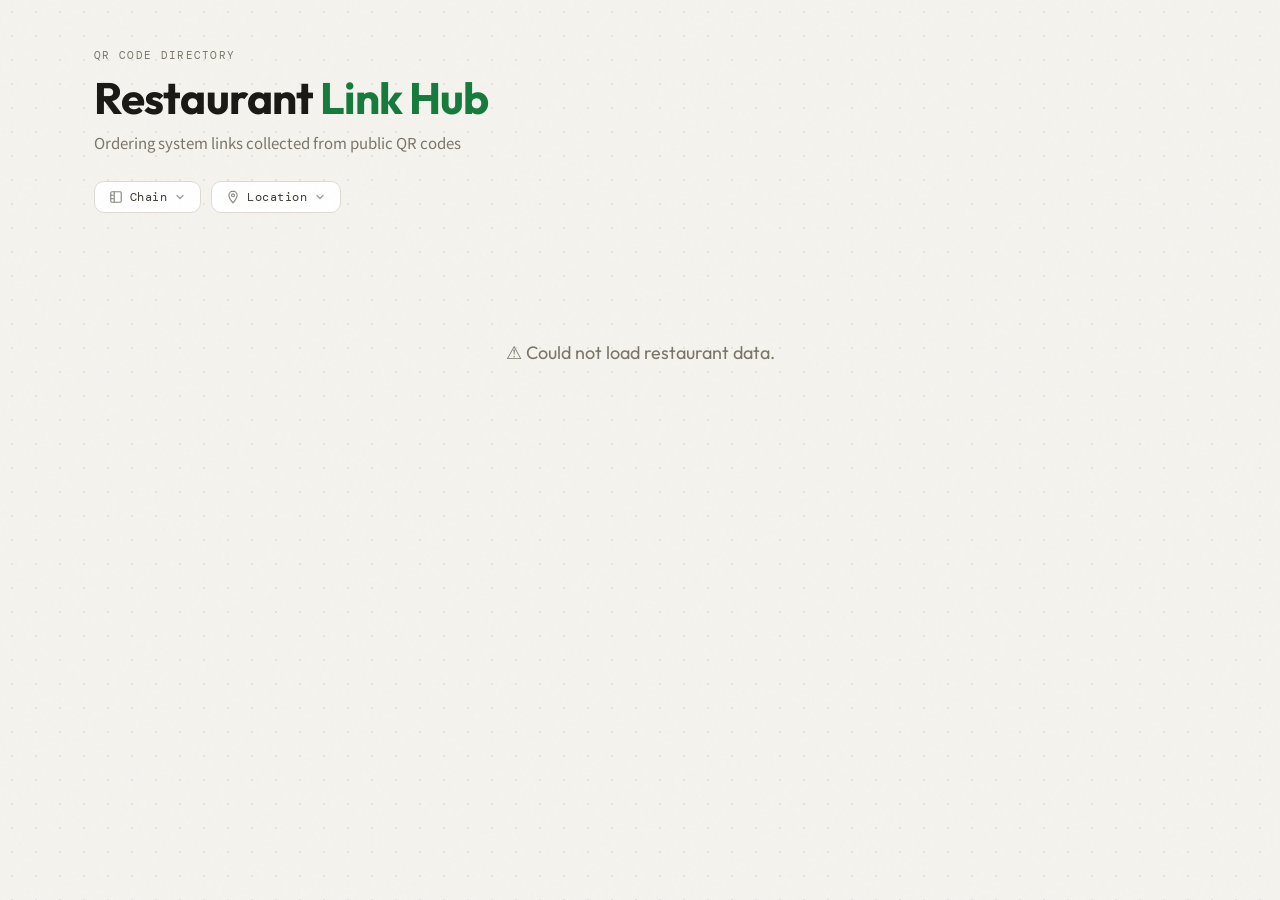
==== dining-direct/index.html @ d14a8387 "Update Path Signed-off-by: ericcheng05 <13010622+ericcheng05@users.noreply.github.com>" ====
<!DOCTYPE html>
<html lang="en">
<head>
  <meta charset="UTF-8" />
  <meta name="viewport" content="width=device-width, initial-scale=1.0" />
  <title>QR Code Directory</title>
  <link rel="preconnect" href="https://fonts.googleapis.com" />
  <link rel="preconnect" href="https://fonts.gstatic.com" crossorigin />
  <link href="https://fonts.googleapis.com/css2?family=Outfit:wght@400;500;600;700&family=DM+Mono:wght@400;500&family=Noto+Sans+HK:wght@400;500&display=swap" rel="stylesheet" />
  <link rel="stylesheet" href="./style.css" />
</head>
<body>

<header>
  <p class="header-label">QR Code Directory</p>
  <h1>Restaurant <span>Link Hub</span></h1>
  <p class="header-sub">Ordering system links collected from public QR codes</p>

  <div class="filter-bar">

    <!-- Chain dropdown -->
    <div class="filter-dropdown" id="dd-chain">
      <button class="filter-trigger" id="trigger-chain" aria-haspopup="listbox" aria-expanded="false">
        <svg class="filter-trigger-icon" viewBox="0 0 24 24" fill="none" stroke="currentColor" stroke-width="2" stroke-linecap="round" stroke-linejoin="round">
          <rect x="3" y="3" width="18" height="18" rx="2"/>
          <path d="M9 3v18M3 9h6M3 15h6"/>
        </svg>
        <span class="filter-trigger-label" id="chain-label">Chain</span>
        <span class="filter-trigger-count" id="chain-count" style="display:none"></span>
        <svg class="filter-chevron" viewBox="0 0 24 24" fill="none" stroke="currentColor" stroke-width="2.5" stroke-linecap="round" stroke-linejoin="round">
          <path d="m6 9 6 6 6-6"/>
        </svg>
      </button>
      <div class="filter-panel" role="listbox" aria-multiselectable="true" id="panel-chain">
        <div class="filter-search-wrap">
          <input class="filter-search" type="search" placeholder="Search chains…" id="search-chain" autocomplete="off" />
        </div>
        <div class="filter-options" id="options-chain"></div>
        <div class="filter-panel-footer">
          <button class="filter-clear-btn" id="clear-chain">Clear</button>
          <span class="filter-results-hint" id="hint-chain"></span>
        </div>
      </div>
    </div>

    <!-- Location dropdown -->
    <div class="filter-dropdown" id="dd-location">
      <button class="filter-trigger" id="trigger-location" aria-haspopup="listbox" aria-expanded="false">
        <svg class="filter-trigger-icon" viewBox="0 0 24 24" fill="none" stroke="currentColor" stroke-width="2" stroke-linecap="round" stroke-linejoin="round">
          <path d="M12 2C8.13 2 5 5.13 5 9c0 5.25 7 13 7 13s7-7.75 7-13c0-3.87-3.13-7-7-7z"/>
          <circle cx="12" cy="9" r="2.5"/>
        </svg>
        <span class="filter-trigger-label" id="location-label">Location</span>
        <span class="filter-trigger-count" id="location-count" style="display:none"></span>
        <svg class="filter-chevron" viewBox="0 0 24 24" fill="none" stroke="currentColor" stroke-width="2.5" stroke-linecap="round" stroke-linejoin="round">
          <path d="m6 9 6 6 6-6"/>
        </svg>
      </button>
      <div class="filter-panel" role="listbox" aria-multiselectable="true" id="panel-location">
        <div class="filter-search-wrap">
          <input class="filter-search" type="search" placeholder="Search locations…" id="search-location" autocomplete="off" />
        </div>
        <div class="filter-options" id="options-location"></div>
        <div class="filter-panel-footer">
          <button class="filter-clear-btn" id="clear-location">Clear</button>
          <span class="filter-results-hint" id="hint-location"></span>
        </div>
      </div>
    </div>

  </div>

  <!-- Active filter chips — shown only when filters are active -->
  <div class="active-filters-strip" id="active-strip">
    <!-- chips injected by JS -->
    <button class="clear-all-btn" id="clear-all">Clear all</button>
  </div>
</header>

<main id="grid">
  <div class="loading-state">
    <div class="spinner"></div>
    Loading restaurants…
  </div>
</main>

<script>
  /* ── Config ──────────────────────────────────────────── */
  const BASE      = 'https://opendata.hlcheng.cf';
  const MANIFEST  = `${BASE}/restaurants-hk.json`;
  const CHAIN_URL = slug => `${BASE}/restaurants-hk/${slug}.json`;

  /* ── State ───────────────────────────────────────────── */
  let allData           = [];
  let selectedChains    = new Set();
  let selectedLocations = new Set();

  /* ── Boot ────────────────────────────────────────────── */
  async function boot() {
    try {
      const manifest = await fetchJSON(MANIFEST);
      const chains   = await Promise.all(
        manifest.restaurants.map(r => fetchJSON(CHAIN_URL(r.slug)))
      );
      // Names come exclusively from the manifest (Option B).
      // Chain JSONs carry no name fields.
      const metaBySlug = Object.fromEntries(
        manifest.restaurants.map(r => [r.slug, r])
      );
      allData = chains.flatMap(chain => {
        const meta = metaBySlug[chain.slug] || {};
        return chain.branches.map(b => ({
          slug:   chain.slug,
          nameEn: meta['name_en'] || chain.slug,
          nameZh: meta['name_zh'] || '',
          ...b
        }));
      });
      buildDropdowns();
      renderGrid();
    } catch (e) {
      console.error(e);
      document.getElementById('grid').innerHTML =
        '<div class="empty-state">⚠ Could not load restaurant data.</div>';
    }
  }

  async function fetchJSON(url) {
    const r = await fetch(url);
    if (!r.ok) throw new Error(`HTTP ${r.status} for ${url}`);
    return r.json();
  }

  /* ── Build dropdowns after data loads ───────────────── */
  function buildDropdowns() {
    // Unique chains in manifest order
    const chainItems = [...new Map(allData.map(r => [r.slug, r.nameEn])).entries()]
      .map(([slug, name]) => ({
        value: slug,
        label: name,
        count: allData.filter(r => r.slug === slug).length
      }));

    // Unique locations sorted alphabetically with branch counts
    const locCounts = {};
    allData.forEach(r => { locCounts[r.branch] = (locCounts[r.branch] || 0) + 1; });
    const locationItems = Object.entries(locCounts)
      .sort((a, b) => a[0].localeCompare(b[0]))
      .map(([loc, count]) => ({ value: loc, label: loc, count }));

    populateOptions('chain',    chainItems);
    populateOptions('location', locationItems);

    wireDropdown('chain',    selectedChains);
    wireDropdown('location', selectedLocations);

    document.getElementById('clear-chain').addEventListener('click', () => {
      selectedChains.clear();
      refreshOptions('chain');
      updateFilters();
    });
    document.getElementById('clear-location').addEventListener('click', () => {
      selectedLocations.clear();
      refreshOptions('location');
      updateFilters();
    });
    document.getElementById('clear-all').addEventListener('click', clearAll);

    // Close panels when clicking outside
    document.addEventListener('click', e => {
      ['chain', 'location'].forEach(dim => {
        if (!document.getElementById(`dd-${dim}`).contains(e.target)) closeDropdown(dim);
      });
    });
  }

  function populateOptions(dim, items) {
    const container = document.getElementById(`options-${dim}`);
    const selection = dim === 'chain' ? selectedChains : selectedLocations;
    container.innerHTML = items.map(item => optionHTML(dim, item, selection)).join('');
    updateHint(dim, items.length, items.length);
  }

  function optionHTML(dim, item, selection) {
    const sel = selection.has(item.value);
    return `
      <div class="filter-option${sel ? ' selected' : ''}" data-value="${esc(item.value)}" data-dim="${dim}" role="option" aria-selected="${sel}">
        <span class="filter-option-check">
          <svg class="filter-option-check-mark" viewBox="0 0 10 10" fill="none" stroke="#fff" stroke-width="2.2" stroke-linecap="round" stroke-linejoin="round">
            <path d="M1.5 5l2.5 2.5 4.5-4.5"/>
          </svg>
        </span>
        <span class="filter-option-text">${esc(item.label)}</span>
        <span class="filter-option-badge">${item.count}</span>
      </div>`;
  }

  function wireDropdown(dim, selection) {
    const trigger   = document.getElementById(`trigger-${dim}`);
    const search    = document.getElementById(`search-${dim}`);
    const container = document.getElementById(`options-${dim}`);
    const dd        = document.getElementById(`dd-${dim}`);

    trigger.addEventListener('click', e => {
      e.stopPropagation();
      const isOpen = dd.classList.contains('open');
      ['chain', 'location'].forEach(d => { if (d !== dim) closeDropdown(d); });
      isOpen ? closeDropdown(dim) : openDropdown(dim);
    });

    search.addEventListener('input', () => {
      const q = search.value.trim().toLowerCase();
      const opts = container.querySelectorAll('.filter-option');
      let visible = 0;
      opts.forEach(opt => {
        const match = !q || opt.querySelector('.filter-option-text').textContent.toLowerCase().includes(q);
        opt.style.display = match ? '' : 'none';
        if (match) visible++;
      });
      updateHint(dim, visible, opts.length);
      let noRes = container.querySelector('.filter-no-results');
      if (visible === 0) {
        if (!noRes) {
          noRes = document.createElement('div');
          noRes.className = 'filter-no-results';
          noRes.textContent = 'No matches';
          container.appendChild(noRes);
        }
      } else if (noRes) {
        noRes.remove();
      }
    });

    container.addEventListener('click', e => {
      const opt = e.target.closest('.filter-option');
      if (!opt) return;
      const val = opt.dataset.value;
      if (selection.has(val)) {
        selection.delete(val);
        opt.classList.remove('selected');
        opt.setAttribute('aria-selected', 'false');
      } else {
        selection.add(val);
        opt.classList.add('selected');
        opt.setAttribute('aria-selected', 'true');
      }
      updateTrigger(dim);
      updateFilters();
    });
  }

  function openDropdown(dim) {
    document.getElementById(`dd-${dim}`).classList.add('open');
    document.getElementById(`trigger-${dim}`).setAttribute('aria-expanded', 'true');
    setTimeout(() => document.getElementById(`search-${dim}`).focus(), 50);
  }

  function closeDropdown(dim) {
    document.getElementById(`dd-${dim}`).classList.remove('open');
    document.getElementById(`trigger-${dim}`).setAttribute('aria-expanded', 'false');
    const search = document.getElementById(`search-${dim}`);
    if (search.value) {
      search.value = '';
      search.dispatchEvent(new Event('input'));
    }
  }

  function updateTrigger(dim) {
    const selection = dim === 'chain' ? selectedChains : selectedLocations;
    const trigger   = document.getElementById(`trigger-${dim}`);
    const countEl   = document.getElementById(`${dim}-count`);
    const labelEl   = document.getElementById(`${dim}-label`);
    const n = selection.size;

    if (n > 0) {
      trigger.classList.add('has-selection');
      countEl.textContent  = n;
      countEl.style.display = '';
      // Show first selected label in trigger, or "N selected"
      const firstOpt = [...document.querySelectorAll(`#options-${dim} .filter-option`)]
        .find(o => selection.has(o.dataset.value));
      labelEl.textContent = n === 1 && firstOpt
        ? firstOpt.querySelector('.filter-option-text').textContent
        : `${n} selected`;
    } else {
      trigger.classList.remove('has-selection');
      countEl.style.display = 'none';
      labelEl.textContent = dim === 'chain' ? 'Chain' : 'Location';
    }
  }

  function refreshOptions(dim) {
    const selection = dim === 'chain' ? selectedChains : selectedLocations;
    document.querySelectorAll(`#options-${dim} .filter-option`).forEach(opt => {
      const sel = selection.has(opt.dataset.value);
      opt.classList.toggle('selected', sel);
      opt.setAttribute('aria-selected', String(sel));
    });
    updateTrigger(dim);
  }

  function updateHint(dim, visible, total) {
    document.getElementById(`hint-${dim}`).textContent =
      visible < total ? `${visible} of ${total}` : `${total} total`;
  }

  /* ── Active chips strip ──────────────────────────────── */
  function updateChipsStrip() {
    const strip    = document.getElementById('active-strip');
    const clearBtn = document.getElementById('clear-all');
    const total    = selectedChains.size + selectedLocations.size;

    strip.classList.toggle('visible', total > 0);
    if (!total) return;

    strip.querySelectorAll('.active-filter-chip').forEach(c => c.remove());

    const addChip = (label, dim, value) => {
      const chip = document.createElement('span');
      chip.className = 'active-filter-chip';
      chip.innerHTML = `${esc(label)}
        <button class="chip-remove" aria-label="Remove ${esc(label)}">
          <svg width="10" height="10" viewBox="0 0 10 10" fill="none" stroke="currentColor" stroke-width="2" stroke-linecap="round">
            <path d="M2 2l6 6M8 2l-6 6"/>
          </svg>
        </button>`;
      chip.querySelector('.chip-remove').addEventListener('click', () => {
        (dim === 'chain' ? selectedChains : selectedLocations).delete(value);
        refreshOptions(dim);
        updateFilters();
      });
      strip.insertBefore(chip, clearBtn);
    };

    selectedChains.forEach(slug => {
      const name = allData.find(r => r.slug === slug)?.nameEn || slug;
      addChip(name, 'chain', slug);
    });
    selectedLocations.forEach(loc => addChip(loc, 'location', loc));
  }

  function clearAll() {
    selectedChains.clear();
    selectedLocations.clear();
    refreshOptions('chain');
    refreshOptions('location');
    updateFilters();
  }

  /* ── Filter → render ─────────────────────────────────── */
  function updateFilters() {
    updateChipsStrip();
    renderGrid();
  }

  const LINK_META = {
    home:     { cls: 'home',     icon: '⊕', label: 'Home' },
    dinein:   { cls: 'dinein',   icon: '🍽', label: 'Dine In' },
    takeaway: { cls: 'takeaway', icon: '📦', label: 'Takeaway' },
  };

  function renderGrid() {
    const grid = document.getElementById('grid');
    let filtered = allData;
    if (selectedChains.size)    filtered = filtered.filter(r => selectedChains.has(r.slug));
    if (selectedLocations.size) filtered = filtered.filter(r => selectedLocations.has(r.branch));

    if (!filtered.length) {
      grid.innerHTML = '<div class="empty-state">No restaurants match the selected filters.</div>';
      return;
    }

    grid.innerHTML = '';
    filtered.forEach((r, i) => {
      const card = document.createElement('div');
      card.className = 'card';
      card.style.animationDelay = `${i * 0.06}s`;
      card.innerHTML = cardHTML(r);
      grid.appendChild(card);
    });
  }

  function cardHTML(r) {
    const linksHTML = Object.entries(r.links).map(([k, url]) => {
      const m = LINK_META[k] || { cls: 'home', icon: '↗', label: k };
      return `<a class="link-btn ${m.cls}" href="${esc(url)}" target="_blank" rel="noopener">${m.icon} ${m.label}</a>`;
    }).join('');

    const tableCount  = r.dinein_tables.length;
    const tablesInner = r.dinein_tables.map(t =>
      `<a class="table-btn" href="${esc(t.url)}" target="_blank" rel="noopener" title="Dine In · Table ${t.id}">${t.id}</a>`
    ).join('');

    return `
      <div class="card-accent"></div>
      <div class="card-body">
        <div class="card-meta">
          <span class="branch-tag">${esc(r.branch)}</span>
          <a class="system-link" href="${esc(r.system_url)}" target="_blank" rel="noopener">↗ ${esc(r.system)}</a>
        </div>
        <div class="card-title">${esc(r.nameEn)}${r.nameZh ? `<span class="card-title-zh">${esc(r.nameZh)}</span>` : ''}</div>
        ${linksHTML ? `<div class="links-row">${linksHTML}</div>` : ''}
        ${tableCount ? `
        <div class="dinein-section">
          <div class="dinein-header">
            <div class="dinein-icon">
              <svg viewBox="0 0 24 24" xmlns="http://www.w3.org/2000/svg">
                <path d="M3 3h2v7a4 4 0 0 0 3.5 3.97V21h3v-7.03A4 4 0 0 0 15 10V3h2v7a6 6 0 0 1-5 5.92V21h-5v-5.08A6 6 0 0 1 3 10V3z"/>
              </svg>
            </div>
            <span class="dinein-title">Dine-In Tables</span>
            <span class="dinein-count">${tableCount} tables</span>
          </div>
          <div class="tables-grid">${tablesInner}</div>
        </div>` : ''}
      </div>`;
  }

  /* ── Util ────────────────────────────────────────────── */
  function esc(str) {
    return String(str)
      .replace(/&/g,'&amp;').replace(/</g,'&lt;')
      .replace(/>/g,'&gt;').replace(/"/g,'&quot;');
  }

  boot();
</script>

</body>
</html>
---- dining-direct/style.css ----
/* ── Reset ─────────────────────────────────────────────── */
*, *::before, *::after { box-sizing: border-box; margin: 0; padding: 0; }

/* ── Tokens ────────────────────────────────────────────── */
:root {
  --bg:           #f5f3ee;
  --bg-alt:       #ede9e1;
  --surface:      #ffffff;
  --ink:          #1a1814;
  --ink-2:        #3d3a33;
  --muted:        #7a7568;
  --border:       rgba(0,0,0,0.08);
  --border-solid: #dedad3;
  --shadow:       0 2px 14px rgba(0,0,0,0.07), 0 0 0 1px rgba(0,0,0,0.05);
  --shadow-drop:  0 8px 32px rgba(0,0,0,0.13), 0 0 0 1px rgba(0,0,0,0.07);
  --green:        #157a3c;
  --green-mid:    #1a9e4e;
  --green-light:  #e8f4ed;
  --blue:         #1a4fa0;
  --blue-light:   #e8eef8;
  --amber:        #92640a;
  --amber-light:  #fdf3e0;
  --table-bg:     #f0faf4;
  --table-border: #b6dfc6;
  --table-text:   #0f5c2c;
  --radius-card:  18px;
  --radius-tag:   6px;
}

/* ── Body & Texture ────────────────────────────────────── */
body {
  font-family: 'Noto Sans HK', sans-serif;
  background: var(--bg);
  color: var(--ink);
  min-height: 100vh;
  position: relative;
}

/* grain overlay */
body::before {
  content: '';
  position: fixed; inset: 0;
  pointer-events: none; z-index: 999; opacity: 0.025;
  background-image: url("data:image/svg+xml,%3Csvg viewBox='0 0 256 256' xmlns='http://www.w3.org/2000/svg'%3E%3Cfilter id='n'%3E%3CfeTurbulence type='fractalNoise' baseFrequency='0.9' numOctaves='4' stitchTiles='stitch'/%3E%3C/filter%3E%3Crect width='100%25' height='100%25' filter='url(%23n)'/%3E%3C/svg%3E");
}

/* dot grid */
body::after {
  content: '';
  position: fixed; inset: 0;
  pointer-events: none; z-index: 0;
  background-image: radial-gradient(circle, rgba(0,0,0,0.065) 1px, transparent 1px);
  background-size: 24px 24px;
}

/* ── Header ────────────────────────────────────────────── */
header {
  position: relative; z-index: 10;
  padding: 48px 24px 28px;
  max-width: 1140px; margin: 0 auto;
}

.header-label {
  font-family: 'DM Mono', monospace;
  font-size: 11px; letter-spacing: 0.12em; text-transform: uppercase;
  color: var(--muted); margin-bottom: 12px;
}

h1 {
  font-family: 'Outfit', sans-serif;
  font-size: clamp(28px, 5vw, 44px); font-weight: 700;
  line-height: 1.1; letter-spacing: -0.02em;
}
h1 span { color: var(--green); }

.header-sub { margin-top: 10px; color: var(--muted); font-size: 15px; }

/* ── Filter Bar ────────────────────────────────────────── */
.filter-bar {
  display: flex;
  align-items: center;
  gap: 10px;
  flex-wrap: wrap;
  margin-top: 28px;
}

/* each dropdown trigger */
.filter-dropdown {
  position: relative;
}

.filter-trigger {
  display: inline-flex;
  align-items: center;
  gap: 7px;
  font-family: 'DM Mono', monospace;
  font-size: 12px;
  letter-spacing: 0.04em;
  padding: 7px 14px;
  border-radius: 10px;
  border: 1px solid var(--border-solid);
  background: var(--surface);
  color: var(--ink-2);
  cursor: pointer;
  transition: all 0.15s;
  white-space: nowrap;
  user-select: none;
}

.filter-trigger:hover {
  border-color: var(--ink);
  color: var(--ink);
}

.filter-trigger.has-selection {
  background: var(--ink);
  color: #fff;
  border-color: var(--ink);
}

.filter-trigger-icon {
  width: 14px; height: 14px;
  opacity: 0.6;
  flex-shrink: 0;
}

.filter-trigger-label { flex: 1; }

.filter-trigger-count {
  background: var(--green);
  color: #fff;
  font-size: 10px;
  padding: 1px 6px;
  border-radius: 10px;
  line-height: 1.6;
}

.filter-trigger.has-selection .filter-trigger-count {
  background: rgba(255,255,255,0.25);
}

.filter-chevron {
  width: 12px; height: 12px;
  opacity: 0.5;
  transition: transform 0.2s ease;
  flex-shrink: 0;
}
.filter-dropdown.open .filter-chevron {
  transform: rotate(180deg);
}

/* ── Dropdown Panel ────────────────────────────────────── */
.filter-panel {
  position: absolute;
  top: calc(100% + 8px);
  left: 0;
  width: 280px;
  background: var(--surface);
  border-radius: 14px;
  box-shadow: var(--shadow-drop);
  z-index: 100;
  overflow: hidden;
  display: none;
  animation: panelIn 0.18s ease both;
}

.filter-dropdown.open .filter-panel {
  display: block;
}

@keyframes panelIn {
  from { opacity: 0; transform: translateY(-6px) scale(0.98); }
  to   { opacity: 1; transform: translateY(0) scale(1); }
}

/* search inside panel */
.filter-search-wrap {
  padding: 10px 10px 6px;
  border-bottom: 1px solid var(--border);
}

.filter-search {
  width: 100%;
  font-family: 'DM Mono', monospace;
  font-size: 12px;
  padding: 7px 10px 7px 32px;
  border-radius: 8px;
  border: 1px solid var(--border-solid);
  background: var(--bg);
  color: var(--ink);
  outline: none;
  transition: border-color 0.15s;
  background-image: url("data:image/svg+xml,%3Csvg xmlns='http://www.w3.org/2000/svg' width='14' height='14' viewBox='0 0 24 24' fill='none' stroke='%237a7568' stroke-width='2' stroke-linecap='round' stroke-linejoin='round'%3E%3Ccircle cx='11' cy='11' r='8'/%3E%3Cpath d='m21 21-4.35-4.35'/%3E%3C/svg%3E");
  background-repeat: no-repeat;
  background-position: 10px center;
}
.filter-search:focus { border-color: var(--green); }
.filter-search::placeholder { color: var(--muted); }

/* options list */
.filter-options {
  max-height: 240px;
  overflow-y: auto;
  padding: 6px 0;
  scrollbar-width: thin;
  scrollbar-color: var(--border-solid) transparent;
}

.filter-option {
  display: flex;
  align-items: center;
  gap: 10px;
  padding: 8px 14px;
  font-family: 'Noto Sans HK', sans-serif;
  font-size: 13px;
  color: var(--ink-2);
  cursor: pointer;
  transition: background 0.1s;
}
.filter-option:hover { background: var(--bg); }
.filter-option.selected { color: var(--ink); font-weight: 500; }

/* custom checkbox */
.filter-option-check {
  width: 16px; height: 16px;
  border-radius: 4px;
  border: 1.5px solid var(--border-solid);
  flex-shrink: 0;
  display: flex; align-items: center; justify-content: center;
  transition: all 0.12s;
  background: var(--surface);
}
.filter-option.selected .filter-option-check {
  background: var(--green);
  border-color: var(--green);
}
.filter-option-check-mark {
  display: none;
  width: 9px; height: 9px;
}
.filter-option.selected .filter-option-check-mark { display: block; }

.filter-option-text { flex: 1; }
.filter-option-badge {
  font-family: 'DM Mono', monospace;
  font-size: 10px;
  color: var(--muted);
  background: var(--bg-alt);
  padding: 1px 6px;
  border-radius: 8px;
}

/* panel footer */
.filter-panel-footer {
  padding: 8px 10px;
  border-top: 1px solid var(--border);
  display: flex;
  align-items: center;
  justify-content: space-between;
  gap: 8px;
}

.filter-clear-btn {
  font-family: 'DM Mono', monospace;
  font-size: 11px;
  color: var(--muted);
  background: none;
  border: none;
  cursor: pointer;
  padding: 4px 0;
  letter-spacing: 0.04em;
  transition: color 0.15s;
}
.filter-clear-btn:hover { color: var(--ink); }

.filter-results-hint {
  font-family: 'DM Mono', monospace;
  font-size: 10px;
  color: var(--muted);
  text-align: right;
}

/* no results inside list */
.filter-no-results {
  padding: 20px 14px;
  font-size: 13px;
  color: var(--muted);
  text-align: center;
  font-style: italic;
}

/* active filters summary strip */
.active-filters-strip {
  display: none;
  align-items: center;
  gap: 6px;
  flex-wrap: wrap;
  margin-top: 12px;
}
.active-filters-strip.visible { display: flex; }

.active-filter-chip {
  display: inline-flex;
  align-items: center;
  gap: 5px;
  font-family: 'DM Mono', monospace;
  font-size: 11px;
  padding: 3px 10px 3px 10px;
  border-radius: 20px;
  background: var(--ink);
  color: #fff;
  letter-spacing: 0.03em;
}

.chip-remove {
  width: 14px; height: 14px;
  opacity: 0.6;
  cursor: pointer;
  display: flex; align-items: center; justify-content: center;
  border-radius: 50%;
  transition: opacity 0.12s;
  background: none; border: none; color: inherit;
  padding: 0; flex-shrink: 0;
}
.chip-remove:hover { opacity: 1; }

.clear-all-btn {
  font-family: 'DM Mono', monospace;
  font-size: 11px;
  color: var(--muted);
  background: none; border: none;
  cursor: pointer; padding: 3px 0;
  transition: color 0.15s;
  margin-left: 4px;
}
.clear-all-btn:hover { color: var(--ink); }

/* ── Main Grid ─────────────────────────────────────────── */
main {
  position: relative; z-index: 1;
  max-width: 1140px; margin: 0 auto;
  padding: 20px 24px 72px;
  display: grid;
  grid-template-columns: repeat(auto-fill, minmax(340px, 1fr));
  gap: 22px;
  align-items: start;
}

/* ── Card ──────────────────────────────────────────────── */
.card {
  background: var(--surface);
  border-radius: var(--radius-card);
  box-shadow: var(--shadow);
  overflow: hidden;
  animation: fadeUp 0.4s ease both;
  transition: transform 0.2s ease, box-shadow 0.2s ease;
}
.card:hover {
  transform: translateY(-3px);
  box-shadow: 0 10px 32px rgba(0,0,0,0.11), 0 0 0 1px rgba(0,0,0,0.06);
}

.card-accent {
  height: 3px;
  background: linear-gradient(90deg, var(--green) 0%, #34d470 100%);
}

.card-body { padding: 20px 22px 22px; }

.card-meta {
  display: flex; align-items: center;
  justify-content: space-between; margin-bottom: 14px;
}

.branch-tag {
  font-family: 'DM Mono', monospace;
  font-size: 10px; letter-spacing: 0.1em; text-transform: uppercase;
  padding: 3px 10px; border-radius: var(--radius-tag);
  background: var(--bg-alt); color: var(--muted);
}

.system-link {
  font-family: 'DM Mono', monospace; font-size: 10px;
  color: var(--muted); text-decoration: none;
  display: flex; align-items: center; gap: 4px;
  transition: color 0.15s;
}
.system-link:hover { color: var(--green); }

.card-title {
  font-family: 'Outfit', sans-serif;
  font-size: 21px; font-weight: 700; letter-spacing: -0.02em;
  margin-bottom: 16px;
  display: flex;
  align-items: baseline;
  gap: 10px;
  flex-wrap: wrap;
}

.card-title-zh {
  font-family: 'Noto Sans HK', sans-serif;
  font-size: 14px; font-weight: 400;
  color: var(--muted);
  letter-spacing: 0;
}

/* ── Quick Links ───────────────────────────────────────── */
.links-row {
  display: flex; gap: 8px; flex-wrap: wrap;
  margin-bottom: 20px;
}

.link-btn {
  display: inline-flex; align-items: center; gap: 5px;
  font-family: 'DM Mono', monospace;
  font-size: 11px; letter-spacing: 0.06em; text-transform: uppercase;
  padding: 6px 13px; border-radius: 8px; text-decoration: none;
  transition: all 0.15s;
}
.link-btn:hover { filter: brightness(0.91); transform: translateY(-1px); }
.link-btn.home     { background: var(--blue-light);  color: var(--blue); }
.link-btn.dinein   { background: var(--green-light); color: var(--green); }
.link-btn.takeaway { background: var(--amber-light); color: var(--amber); }

/* ── Dine-In Table Section ─────────────────────────────── */
.dinein-section {
  background: var(--table-bg);
  border: 1px solid var(--table-border);
  border-radius: 12px;
  padding: 14px 16px 16px;
}

.dinein-header {
  display: flex; align-items: center; gap: 8px;
  margin-bottom: 12px;
}

.dinein-icon {
  width: 26px; height: 26px;
  background: var(--green); border-radius: 7px;
  display: flex; align-items: center; justify-content: center;
  flex-shrink: 0;
}
.dinein-icon svg { width: 14px; height: 14px; fill: #fff; }

.dinein-title {
  font-family: 'Outfit', sans-serif;
  font-size: 13px; font-weight: 600;
  color: var(--table-text); letter-spacing: -0.01em;
}

.dinein-count {
  font-family: 'DM Mono', monospace;
  font-size: 10px; color: var(--green-mid);
  margin-left: auto;
  background: rgba(21,122,60,0.1);
  padding: 2px 8px; border-radius: 10px;
}

.tables-grid {
  display: flex; flex-wrap: wrap; gap: 6px;
}

.table-btn {
  font-family: 'DM Mono', monospace;
  font-size: 12px; font-weight: 500;
  min-width: 38px; height: 38px;
  padding: 0 6px;
  display: flex; align-items: center; justify-content: center;
  border-radius: 9px;
  border: 1px solid var(--table-border);
  background: #fff;
  color: var(--table-text);
  text-decoration: none;
  transition: all 0.14s;
  position: relative;
}
.table-btn::before {
  content: 'T';
  font-size: 7px;
  position: absolute; top: 4px; left: 5px;
  color: var(--green-mid); opacity: 0.6;
  font-family: 'DM Mono', monospace;
}
.table-btn:hover {
  background: var(--green);
  color: #fff; border-color: var(--green);
  transform: scale(1.08);
}
.table-btn:hover::before { color: rgba(255,255,255,0.7); }

/* ── States ────────────────────────────────────────────── */
.loading-state, .empty-state {
  grid-column: 1 / -1;
  text-align: center; padding: 80px 24px;
  color: var(--muted);
  font-family: 'Outfit', sans-serif; font-size: 18px;
}

.spinner {
  width: 32px; height: 32px;
  border: 3px solid var(--border);
  border-top-color: var(--green);
  border-radius: 50%;
  animation: spin 0.7s linear infinite;
  margin: 0 auto 16px;
}

/* ── Animations ────────────────────────────────────────── */
@keyframes fadeUp {
  from { opacity: 0; transform: translateY(18px); }
  to   { opacity: 1; transform: translateY(0); }
}
@keyframes spin {
  to { transform: rotate(360deg); }
}

/* ── Responsive ────────────────────────────────────────── */
@media (max-width: 600px) {
  header { padding: 32px 16px 20px; }
  main   { padding: 12px 16px 52px; grid-template-columns: 1fr; }
  .filter-panel { width: 260px; }
}
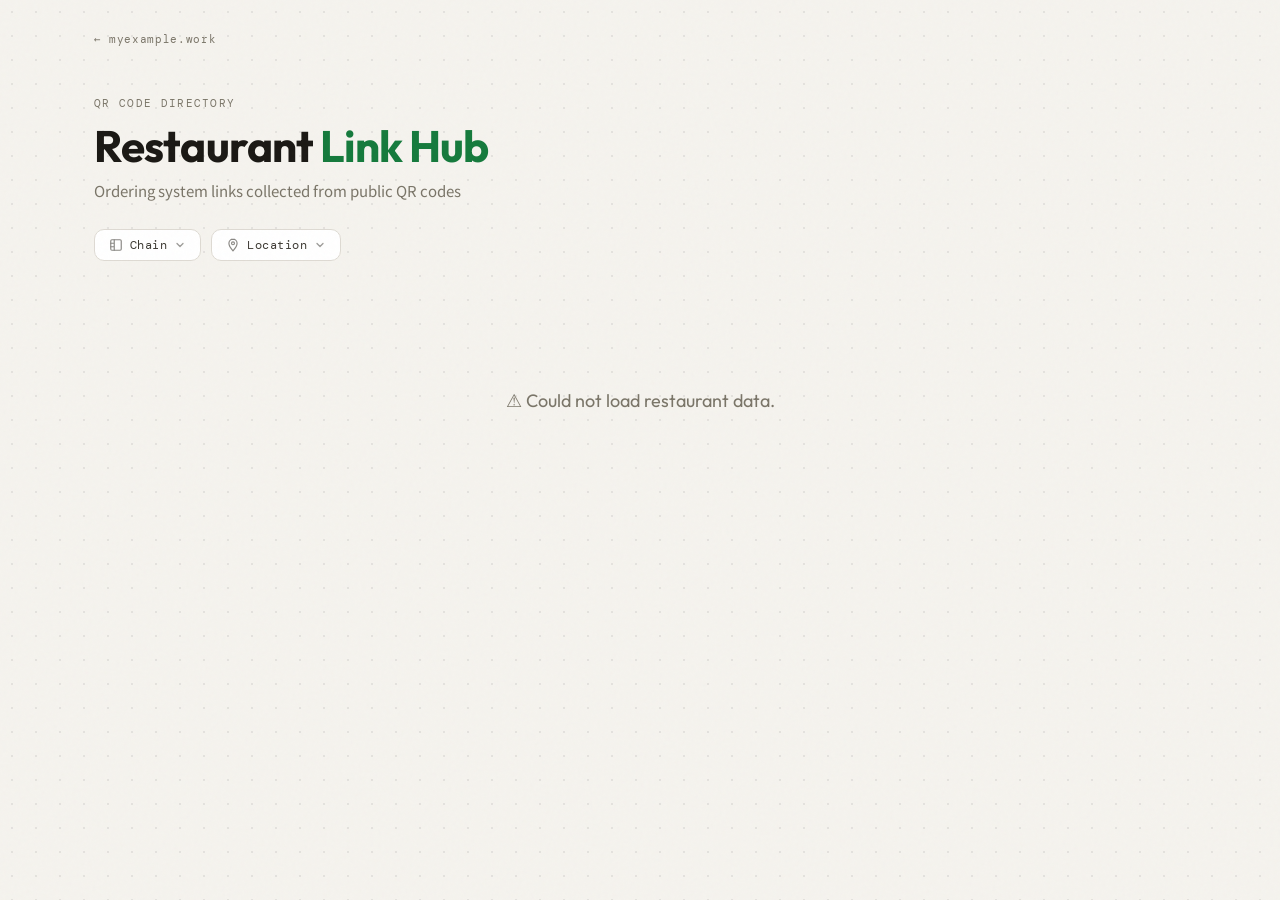
==== commit 6ab8e7bc: "Update Styling Signed-off-by: ericcheng05 <13010622+ericcheng05@users.noreply.github.com>" ====
--- a/dining-direct/index.html
+++ b/dining-direct/index.html
@@ -10,6 +10,10 @@
   <link rel="stylesheet" href="./style.css" />
 </head>
 <body>
+
+<nav class="back-nav">
+  <a class="back-link" href="../">← myexample.work</a>
+</nav>
 
 <header>
   <p class="header-label">QR Code Directory</p>
@@ -86,7 +90,7 @@
 
 <script>
   /* ── Config ──────────────────────────────────────────── */
-  const BASE      = 'https://opendata.hlcheng.cf';
+  const BASE      = 'https://opendata.myexample.work';
   const MANIFEST  = `${BASE}/restaurants-hk.json`;
   const CHAIN_URL = slug => `${BASE}/restaurants-hk/${slug}.json`;
 
@@ -96,43 +100,59 @@
   let selectedLocations = new Set();
 
   /* ── Boot ────────────────────────────────────────────── */
-  async function boot() {
-    try {
+  async function boot()
+  {
+    try
+    {
       const manifest = await fetchJSON(MANIFEST);
       const chains   = await Promise.all(
         manifest.restaurants.map(r => fetchJSON(CHAIN_URL(r.slug)))
       );
-      // Names come exclusively from the manifest (Option B).
-      // Chain JSONs carry no name fields.
+
+      // Names come exclusively from the manifest.
       const metaBySlug = Object.fromEntries(
         manifest.restaurants.map(r => [r.slug, r])
       );
-      allData = chains.flatMap(chain => {
+
+      allData = chains.flatMap(chain =>
+      {
         const meta = metaBySlug[chain.slug] || {};
-        return chain.branches.map(b => ({
-          slug:   chain.slug,
-          nameEn: meta['name_en'] || chain.slug,
-          nameZh: meta['name_zh'] || '',
-          ...b
-        }));
+
+        // Only include branches that carry ordering data (system + links).
+        // Branches without these fields (e.g. store-ID-only entries) are
+        // silently skipped — the data layer stays neutral and the app
+        // decides what it can render.
+        return (chain.branches || [])
+          .filter(b => b.system && b.links)
+          .map(b => ({
+            slug:   chain.slug,
+            nameEn: meta['name_en'] || chain.slug,
+            nameZh: meta['name_zh'] || '',
+            ...b
+          }));
       });
+
       buildDropdowns();
       renderGrid();
-    } catch (e) {
+    }
+    catch (e)
+    {
       console.error(e);
       document.getElementById('grid').innerHTML =
         '<div class="empty-state">⚠ Could not load restaurant data.</div>';
     }
   }
 
-  async function fetchJSON(url) {
+  async function fetchJSON(url)
+  {
     const r = await fetch(url);
     if (!r.ok) throw new Error(`HTTP ${r.status} for ${url}`);
     return r.json();
   }
 
   /* ── Build dropdowns after data loads ───────────────── */
-  function buildDropdowns() {
+  function buildDropdowns()
+  {
     // Unique chains in manifest order
     const chainItems = [...new Map(allData.map(r => [r.slug, r.nameEn])).entries()]
       .map(([slug, name]) => ({
@@ -154,12 +174,14 @@
     wireDropdown('chain',    selectedChains);
     wireDropdown('location', selectedLocations);
 
-    document.getElementById('clear-chain').addEventListener('click', () => {
+    document.getElementById('clear-chain').addEventListener('click', () =>
+    {
       selectedChains.clear();
       refreshOptions('chain');
       updateFilters();
     });
-    document.getElementById('clear-location').addEventListener('click', () => {
+    document.getElementById('clear-location').addEventListener('click', () =>
+    {
       selectedLocations.clear();
       refreshOptions('location');
       updateFilters();
@@ -167,21 +189,25 @@
     document.getElementById('clear-all').addEventListener('click', clearAll);
 
     // Close panels when clicking outside
-    document.addEventListener('click', e => {
-      ['chain', 'location'].forEach(dim => {
+    document.addEventListener('click', e =>
+    {
+      ['chain', 'location'].forEach(dim =>
+      {
         if (!document.getElementById(`dd-${dim}`).contains(e.target)) closeDropdown(dim);
       });
     });
   }
 
-  function populateOptions(dim, items) {
+  function populateOptions(dim, items)
+  {
     const container = document.getElementById(`options-${dim}`);
     const selection = dim === 'chain' ? selectedChains : selectedLocations;
     container.innerHTML = items.map(item => optionHTML(dim, item, selection)).join('');
     updateHint(dim, items.length, items.length);
   }
 
-  function optionHTML(dim, item, selection) {
+  function optionHTML(dim, item, selection)
+  {
     const sel = selection.has(item.value);
     return `
       <div class="filter-option${sel ? ' selected' : ''}" data-value="${esc(item.value)}" data-dim="${dim}" role="option" aria-selected="${sel}">
@@ -195,51 +221,63 @@
       </div>`;
   }
 
-  function wireDropdown(dim, selection) {
+  function wireDropdown(dim, selection)
+  {
     const trigger   = document.getElementById(`trigger-${dim}`);
     const search    = document.getElementById(`search-${dim}`);
     const container = document.getElementById(`options-${dim}`);
     const dd        = document.getElementById(`dd-${dim}`);
 
-    trigger.addEventListener('click', e => {
+    trigger.addEventListener('click', e =>
+    {
       e.stopPropagation();
       const isOpen = dd.classList.contains('open');
       ['chain', 'location'].forEach(d => { if (d !== dim) closeDropdown(d); });
       isOpen ? closeDropdown(dim) : openDropdown(dim);
     });
 
-    search.addEventListener('input', () => {
+    search.addEventListener('input', () =>
+    {
       const q = search.value.trim().toLowerCase();
       const opts = container.querySelectorAll('.filter-option');
       let visible = 0;
-      opts.forEach(opt => {
+      opts.forEach(opt =>
+      {
         const match = !q || opt.querySelector('.filter-option-text').textContent.toLowerCase().includes(q);
         opt.style.display = match ? '' : 'none';
         if (match) visible++;
       });
       updateHint(dim, visible, opts.length);
       let noRes = container.querySelector('.filter-no-results');
-      if (visible === 0) {
-        if (!noRes) {
+      if (visible === 0)
+      {
+        if (!noRes)
+        {
           noRes = document.createElement('div');
           noRes.className = 'filter-no-results';
           noRes.textContent = 'No matches';
           container.appendChild(noRes);
         }
-      } else if (noRes) {
+      }
+      else if (noRes)
+      {
         noRes.remove();
       }
     });
 
-    container.addEventListener('click', e => {
+    container.addEventListener('click', e =>
+    {
       const opt = e.target.closest('.filter-option');
       if (!opt) return;
       const val = opt.dataset.value;
-      if (selection.has(val)) {
+      if (selection.has(val))
+      {
         selection.delete(val);
         opt.classList.remove('selected');
         opt.setAttribute('aria-selected', 'false');
-      } else {
+      }
+      else
+      {
         selection.add(val);
         opt.classList.add('selected');
         opt.setAttribute('aria-selected', 'true');
@@ -249,49 +287,57 @@
     });
   }
 
-  function openDropdown(dim) {
+  function openDropdown(dim)
+  {
     document.getElementById(`dd-${dim}`).classList.add('open');
     document.getElementById(`trigger-${dim}`).setAttribute('aria-expanded', 'true');
     setTimeout(() => document.getElementById(`search-${dim}`).focus(), 50);
   }
 
-  function closeDropdown(dim) {
+  function closeDropdown(dim)
+  {
     document.getElementById(`dd-${dim}`).classList.remove('open');
     document.getElementById(`trigger-${dim}`).setAttribute('aria-expanded', 'false');
     const search = document.getElementById(`search-${dim}`);
-    if (search.value) {
+    if (search.value)
+    {
       search.value = '';
       search.dispatchEvent(new Event('input'));
     }
   }
 
-  function updateTrigger(dim) {
+  function updateTrigger(dim)
+  {
     const selection = dim === 'chain' ? selectedChains : selectedLocations;
     const trigger   = document.getElementById(`trigger-${dim}`);
     const countEl   = document.getElementById(`${dim}-count`);
     const labelEl   = document.getElementById(`${dim}-label`);
     const n = selection.size;
 
-    if (n > 0) {
+    if (n > 0)
+    {
       trigger.classList.add('has-selection');
-      countEl.textContent  = n;
+      countEl.textContent   = n;
       countEl.style.display = '';
-      // Show first selected label in trigger, or "N selected"
       const firstOpt = [...document.querySelectorAll(`#options-${dim} .filter-option`)]
         .find(o => selection.has(o.dataset.value));
       labelEl.textContent = n === 1 && firstOpt
         ? firstOpt.querySelector('.filter-option-text').textContent
         : `${n} selected`;
-    } else {
+    }
+    else
+    {
       trigger.classList.remove('has-selection');
       countEl.style.display = 'none';
       labelEl.textContent = dim === 'chain' ? 'Chain' : 'Location';
     }
   }
 
-  function refreshOptions(dim) {
+  function refreshOptions(dim)
+  {
     const selection = dim === 'chain' ? selectedChains : selectedLocations;
-    document.querySelectorAll(`#options-${dim} .filter-option`).forEach(opt => {
+    document.querySelectorAll(`#options-${dim} .filter-option`).forEach(opt =>
+    {
       const sel = selection.has(opt.dataset.value);
       opt.classList.toggle('selected', sel);
       opt.setAttribute('aria-selected', String(sel));
@@ -299,13 +345,15 @@
     updateTrigger(dim);
   }
 
-  function updateHint(dim, visible, total) {
+  function updateHint(dim, visible, total)
+  {
     document.getElementById(`hint-${dim}`).textContent =
       visible < total ? `${visible} of ${total}` : `${total} total`;
   }
 
   /* ── Active chips strip ──────────────────────────────── */
-  function updateChipsStrip() {
+  function updateChipsStrip()
+  {
     const strip    = document.getElementById('active-strip');
     const clearBtn = document.getElementById('clear-all');
     const total    = selectedChains.size + selectedLocations.size;
@@ -315,7 +363,8 @@
 
     strip.querySelectorAll('.active-filter-chip').forEach(c => c.remove());
 
-    const addChip = (label, dim, value) => {
+    const addChip = (label, dim, value) =>
+    {
       const chip = document.createElement('span');
       chip.className = 'active-filter-chip';
       chip.innerHTML = `${esc(label)}
@@ -324,7 +373,8 @@
             <path d="M2 2l6 6M8 2l-6 6"/>
           </svg>
         </button>`;
-      chip.querySelector('.chip-remove').addEventListener('click', () => {
+      chip.querySelector('.chip-remove').addEventListener('click', () =>
+      {
         (dim === 'chain' ? selectedChains : selectedLocations).delete(value);
         refreshOptions(dim);
         updateFilters();
@@ -332,14 +382,16 @@
       strip.insertBefore(chip, clearBtn);
     };
 
-    selectedChains.forEach(slug => {
+    selectedChains.forEach(slug =>
+    {
       const name = allData.find(r => r.slug === slug)?.nameEn || slug;
       addChip(name, 'chain', slug);
     });
     selectedLocations.forEach(loc => addChip(loc, 'location', loc));
   }
 
-  function clearAll() {
+  function clearAll()
+  {
     selectedChains.clear();
     selectedLocations.clear();
     refreshOptions('chain');
@@ -348,7 +400,8 @@
   }
 
   /* ── Filter → render ─────────────────────────────────── */
-  function updateFilters() {
+  function updateFilters()
+  {
     updateChipsStrip();
     renderGrid();
   }
@@ -359,19 +412,22 @@
     takeaway: { cls: 'takeaway', icon: '📦', label: 'Takeaway' },
   };
 
-  function renderGrid() {
+  function renderGrid()
+  {
     const grid = document.getElementById('grid');
     let filtered = allData;
     if (selectedChains.size)    filtered = filtered.filter(r => selectedChains.has(r.slug));
     if (selectedLocations.size) filtered = filtered.filter(r => selectedLocations.has(r.branch));
 
-    if (!filtered.length) {
+    if (!filtered.length)
+    {
       grid.innerHTML = '<div class="empty-state">No restaurants match the selected filters.</div>';
       return;
     }
 
     grid.innerHTML = '';
-    filtered.forEach((r, i) => {
+    filtered.forEach((r, i) =>
+    {
       const card = document.createElement('div');
       card.className = 'card';
       card.style.animationDelay = `${i * 0.06}s`;
@@ -380,14 +436,16 @@
     });
   }
 
-  function cardHTML(r) {
-    const linksHTML = Object.entries(r.links).map(([k, url]) => {
+  function cardHTML(r)
+  {
+    const linksHTML = Object.entries(r.links).map(([k, url]) =>
+    {
       const m = LINK_META[k] || { cls: 'home', icon: '↗', label: k };
       return `<a class="link-btn ${m.cls}" href="${esc(url)}" target="_blank" rel="noopener">${m.icon} ${m.label}</a>`;
     }).join('');
 
-    const tableCount  = r.dinein_tables.length;
-    const tablesInner = r.dinein_tables.map(t =>
+    const tableCount  = (r.dinein_tables || []).length;
+    const tablesInner = (r.dinein_tables || []).map(t =>
       `<a class="table-btn" href="${esc(t.url)}" target="_blank" rel="noopener" title="Dine In · Table ${t.id}">${t.id}</a>`
     ).join('');
 
@@ -417,7 +475,8 @@
   }
 
   /* ── Util ────────────────────────────────────────────── */
-  function esc(str) {
+  function esc(str)
+  {
     return String(str)
       .replace(/&/g,'&amp;').replace(/</g,'&lt;')
       .replace(/>/g,'&gt;').replace(/"/g,'&quot;');
--- a/dining-direct/style.css
+++ b/dining-direct/style.css
@@ -521,3 +521,26 @@
   main   { padding: 12px 16px 52px; grid-template-columns: 1fr; }
   .filter-panel { width: 260px; }
 }
+
+/* ── Back nav ────────────────────────────────────────────── */
+.back-nav
+{
+  max-width: 1140px;
+  margin: 0 auto;
+  padding: 24px 24px 0;
+}
+
+.back-link
+{
+  font-family: 'DM Mono', monospace;
+  font-size: 0.688rem;
+  color: var(--muted);
+  text-decoration: none;
+  letter-spacing: 0.06em;
+  display: inline-flex;
+  align-items: center;
+  gap: 6px;
+  transition: color 0.2s;
+}
+
+.back-link:hover { color: var(--green); }
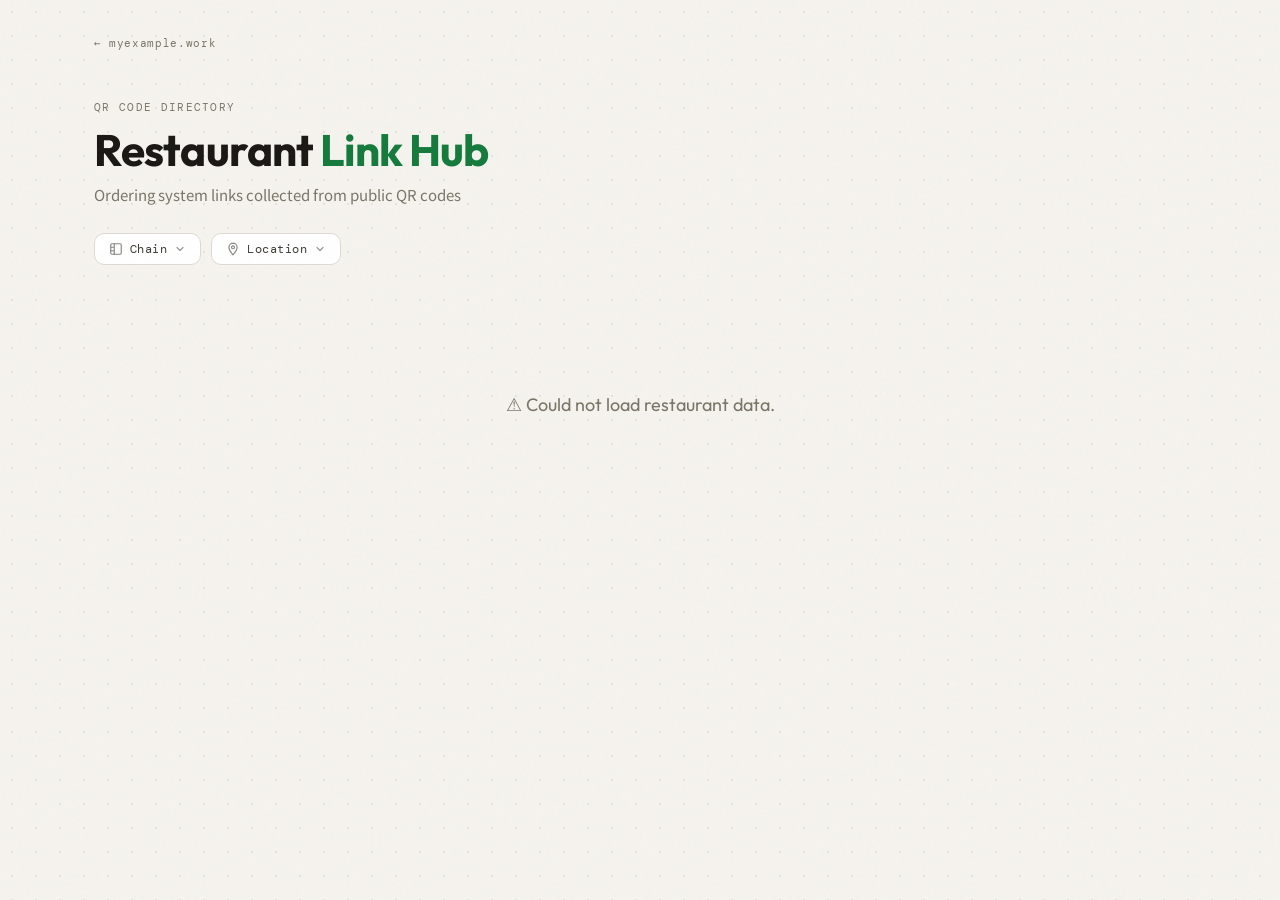
==== commit 21879b9e: "Read open data from the new hksar/ and restaurants/ paths The opendata bucket moved to one folder pe" ====
--- a/dining-direct/index.html
+++ b/dining-direct/index.html
@@ -91,8 +91,8 @@
 <script>
   /* ── Config ──────────────────────────────────────────── */
   const BASE      = 'https://opendata.myexample.work';
-  const MANIFEST  = `${BASE}/restaurants-hk.json`;
-  const CHAIN_URL = slug => `${BASE}/restaurants-hk/${slug}.json`;
+  const MANIFEST  = `${BASE}/restaurants/index.json`;
+  const CHAIN_URL = slug => `${BASE}/restaurants/${slug}.json`;
 
   /* ── State ───────────────────────────────────────────── */
   let allData           = [];
--- a/dining-direct/style.css
+++ b/dining-direct/style.css
@@ -527,7 +527,10 @@
 {
   max-width: 1140px;
   margin: 0 auto;
-  padding: 24px 24px 0;
+  padding: 28px 24px 0;
+  opacity: 0;
+  animation: fadeUp 0.4s ease forwards;
+  animation-delay: 0.02s;
 }
 
 .back-link
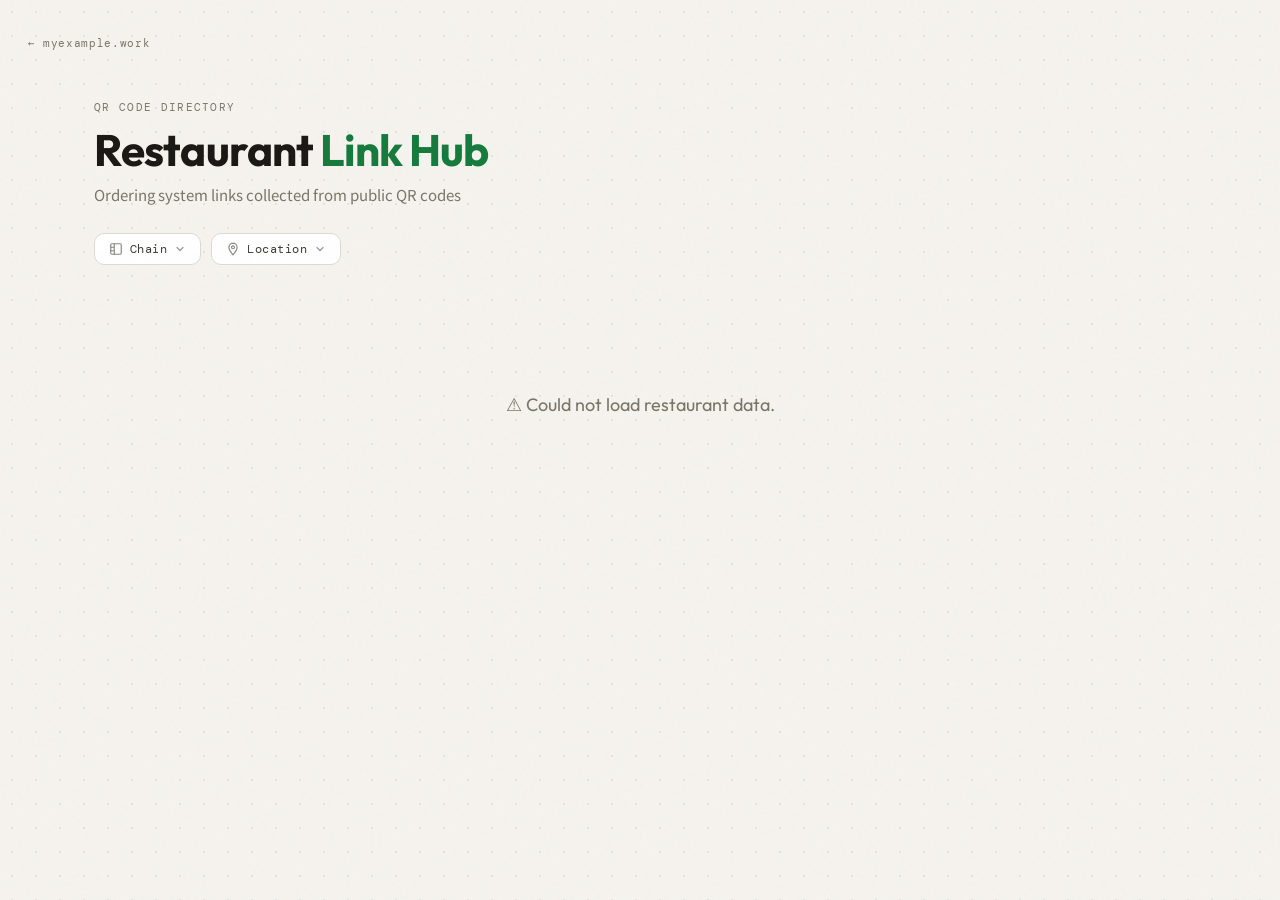
==== commit 2d890712: "Unify shared page chrome with a common stylesheet Move the back-nav, fadeUp keyframes and scrollbar " ====
--- a/dining-direct/index.html
+++ b/dining-direct/index.html
@@ -7,6 +7,7 @@
   <link rel="preconnect" href="https://fonts.googleapis.com" />
   <link rel="preconnect" href="https://fonts.gstatic.com" crossorigin />
   <link href="https://fonts.googleapis.com/css2?family=Outfit:wght@400;500;600;700&family=DM+Mono:wght@400;500&family=Noto+Sans+HK:wght@400;500&display=swap" rel="stylesheet" />
+  <link rel="stylesheet" href="../common.css">
   <link rel="stylesheet" href="./style.css" />
 </head>
 <body>
--- a/common.css
+++ b/common.css
@@ -0,0 +1,62 @@
+/* ================================================
+   common.css — shared, theme-neutral page chrome
+   Linked by every page before its own style.css.
+
+   Theme hooks (set in each page's :root):
+     --back-color       back-link text colour
+     --back-hover       back-link hover colour (page accent)
+     --scrollbar-thumb  scrollbar thumb colour
+   ================================================ */
+
+/* ── Back nav ───────────────────────────────────────────── */
+.back-nav
+{
+  position: relative;
+  z-index: 1;
+  padding: 28px 28px 0;
+  line-height: 1.5;
+  opacity: 0;
+  animation: fadeUp 0.4s ease forwards;
+  animation-delay: 0.02s;
+}
+
+.back-link
+{
+  font-family: 'DM Mono', monospace;
+  font-size: 0.688rem;
+  color: var(--back-color, #7a7568);
+  text-decoration: none;
+  letter-spacing: 0.06em;
+  display: inline-flex;
+  align-items: center;
+  gap: 6px;
+  transition: color 0.2s;
+}
+
+.back-link:hover,
+.back-link:focus-visible
+{
+  color: var(--back-hover, currentColor);
+}
+
+@media (max-width: 600px)
+{
+  .back-nav { padding: 20px 20px 0; }
+}
+
+/* ── Entrance animation ─────────────────────────────────── */
+@keyframes fadeUp
+{
+  from { opacity: 0; transform: translateY(14px); }
+  to   { opacity: 1; transform: translateY(0); }
+}
+
+@media (prefers-reduced-motion: reduce)
+{
+  .back-nav { animation: none; opacity: 1; }
+}
+
+/* ── Scrollbar ──────────────────────────────────────────── */
+::-webkit-scrollbar       { width: 6px; height: 6px; }
+::-webkit-scrollbar-track { background: transparent; }
+::-webkit-scrollbar-thumb { background: var(--scrollbar-thumb, rgba(0,0,0,0.15)); border-radius: 3px; }
--- a/dining-direct/style.css
+++ b/dining-direct/style.css
@@ -25,6 +25,13 @@
   --table-text:   #0f5c2c;
   --radius-card:  18px;
   --radius-tag:   6px;
+
+  --font-mono:       'DM Mono', monospace;
+
+  /* common.css hooks */
+  --back-color:      var(--muted);
+  --back-hover:      var(--green);
+  --scrollbar-thumb: var(--border-solid);
 }
 
 /* ── Body & Texture ────────────────────────────────────── */
@@ -61,7 +68,7 @@
 }
 
 .header-label {
-  font-family: 'DM Mono', monospace;
+  font-family: var(--font-mono);
   font-size: 11px; letter-spacing: 0.12em; text-transform: uppercase;
   color: var(--muted); margin-bottom: 12px;
 }
@@ -93,7 +100,7 @@
   display: inline-flex;
   align-items: center;
   gap: 7px;
-  font-family: 'DM Mono', monospace;
+  font-family: var(--font-mono);
   font-size: 12px;
   letter-spacing: 0.04em;
   padding: 7px 14px;
@@ -181,7 +188,7 @@
 
 .filter-search {
   width: 100%;
-  font-family: 'DM Mono', monospace;
+  font-family: var(--font-mono);
   font-size: 12px;
   padding: 7px 10px 7px 32px;
   border-radius: 8px;
@@ -242,7 +249,7 @@
 
 .filter-option-text { flex: 1; }
 .filter-option-badge {
-  font-family: 'DM Mono', monospace;
+  font-family: var(--font-mono);
   font-size: 10px;
   color: var(--muted);
   background: var(--bg-alt);
@@ -261,7 +268,7 @@
 }
 
 .filter-clear-btn {
-  font-family: 'DM Mono', monospace;
+  font-family: var(--font-mono);
   font-size: 11px;
   color: var(--muted);
   background: none;
@@ -274,7 +281,7 @@
 .filter-clear-btn:hover { color: var(--ink); }
 
 .filter-results-hint {
-  font-family: 'DM Mono', monospace;
+  font-family: var(--font-mono);
   font-size: 10px;
   color: var(--muted);
   text-align: right;
@@ -303,7 +310,7 @@
   display: inline-flex;
   align-items: center;
   gap: 5px;
-  font-family: 'DM Mono', monospace;
+  font-family: var(--font-mono);
   font-size: 11px;
   padding: 3px 10px 3px 10px;
   border-radius: 20px;
@@ -325,7 +332,7 @@
 .chip-remove:hover { opacity: 1; }
 
 .clear-all-btn {
-  font-family: 'DM Mono', monospace;
+  font-family: var(--font-mono);
   font-size: 11px;
   color: var(--muted);
   background: none; border: none;
@@ -373,14 +380,14 @@
 }
 
 .branch-tag {
-  font-family: 'DM Mono', monospace;
+  font-family: var(--font-mono);
   font-size: 10px; letter-spacing: 0.1em; text-transform: uppercase;
   padding: 3px 10px; border-radius: var(--radius-tag);
   background: var(--bg-alt); color: var(--muted);
 }
 
 .system-link {
-  font-family: 'DM Mono', monospace; font-size: 10px;
+  font-family: var(--font-mono); font-size: 10px;
   color: var(--muted); text-decoration: none;
   display: flex; align-items: center; gap: 4px;
   transition: color 0.15s;
@@ -412,7 +419,7 @@
 
 .link-btn {
   display: inline-flex; align-items: center; gap: 5px;
-  font-family: 'DM Mono', monospace;
+  font-family: var(--font-mono);
   font-size: 11px; letter-spacing: 0.06em; text-transform: uppercase;
   padding: 6px 13px; border-radius: 8px; text-decoration: none;
   transition: all 0.15s;
@@ -450,7 +457,7 @@
 }
 
 .dinein-count {
-  font-family: 'DM Mono', monospace;
+  font-family: var(--font-mono);
   font-size: 10px; color: var(--green-mid);
   margin-left: auto;
   background: rgba(21,122,60,0.1);
@@ -462,7 +469,7 @@
 }
 
 .table-btn {
-  font-family: 'DM Mono', monospace;
+  font-family: var(--font-mono);
   font-size: 12px; font-weight: 500;
   min-width: 38px; height: 38px;
   padding: 0 6px;
@@ -480,7 +487,7 @@
   font-size: 7px;
   position: absolute; top: 4px; left: 5px;
   color: var(--green-mid); opacity: 0.6;
-  font-family: 'DM Mono', monospace;
+  font-family: var(--font-mono);
 }
 .table-btn:hover {
   background: var(--green);
@@ -507,10 +514,6 @@
 }
 
 /* ── Animations ────────────────────────────────────────── */
-@keyframes fadeUp {
-  from { opacity: 0; transform: translateY(18px); }
-  to   { opacity: 1; transform: translateY(0); }
-}
 @keyframes spin {
   to { transform: rotate(360deg); }
 }
@@ -521,29 +524,3 @@
   main   { padding: 12px 16px 52px; grid-template-columns: 1fr; }
   .filter-panel { width: 260px; }
 }
-
-/* ── Back nav ────────────────────────────────────────────── */
-.back-nav
-{
-  max-width: 1140px;
-  margin: 0 auto;
-  padding: 28px 24px 0;
-  opacity: 0;
-  animation: fadeUp 0.4s ease forwards;
-  animation-delay: 0.02s;
-}
-
-.back-link
-{
-  font-family: 'DM Mono', monospace;
-  font-size: 0.688rem;
-  color: var(--muted);
-  text-decoration: none;
-  letter-spacing: 0.06em;
-  display: inline-flex;
-  align-items: center;
-  gap: 6px;
-  transition: color 0.2s;
-}
-
-.back-link:hover { color: var(--green); }
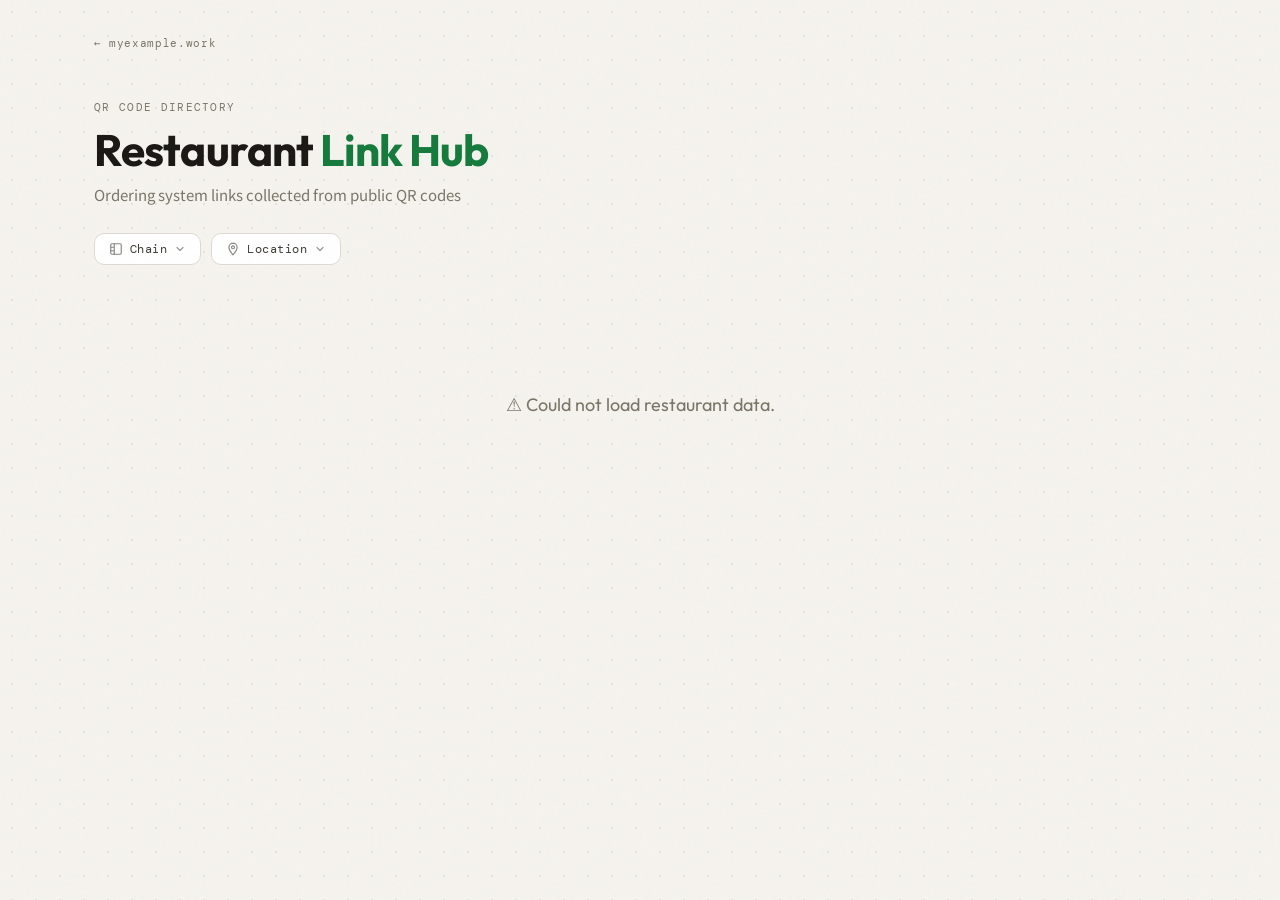
==== commit 41d31398: "Read branch urls in dining-direct, keeping links as a fallback The restaurants dataset is renaming l" ====
--- a/dining-direct/index.html
+++ b/dining-direct/index.html
@@ -119,17 +119,20 @@
       {
         const meta = metaBySlug[chain.slug] || {};
 
-        // Only include branches that carry ordering data (system + links).
+        // Only include branches that carry ordering data (system + urls).
         // Branches without these fields (e.g. store-ID-only entries) are
         // silently skipped — the data layer stays neutral and the app
         // decides what it can render.
+        // `links` is the field's old name: accepted until the data migration
+        // has landed and cached copies have expired.
         return (chain.branches || [])
-          .filter(b => b.system && b.links)
+          .filter(b => b.system && (b.urls || b.links))
           .map(b => ({
             slug:   chain.slug,
             nameEn: meta['name_en'] || chain.slug,
             nameZh: meta['name_zh'] || '',
-            ...b
+            ...b,
+            urls:   b.urls || b.links
           }));
       });
 
@@ -439,7 +442,7 @@
 
   function cardHTML(r)
   {
-    const linksHTML = Object.entries(r.links).map(([k, url]) =>
+    const linksHTML = Object.entries(r.urls).map(([k, url]) =>
     {
       const m = LINK_META[k] || { cls: 'home', icon: '↗', label: k };
       return `<a class="link-btn ${m.cls}" href="${esc(url)}" target="_blank" rel="noopener">${m.icon} ${m.label}</a>`;
--- a/common.css
+++ b/common.css
@@ -6,6 +6,12 @@
      --back-color       back-link text colour
      --back-hover       back-link hover colour (page accent)
      --scrollbar-thumb  scrollbar thumb colour
+
+   Optional, for pages whose content sits in a centred
+   column (so the back-link lines up with that column):
+     --back-nav-width      column max-width (default: none)
+     --back-nav-gutter     column side padding (default 28px)
+     --back-nav-gutter-sm  side padding at <=600px (default 20px)
    ================================================ */
 
 /* ── Back nav ───────────────────────────────────────────── */
@@ -13,7 +19,10 @@
 {
   position: relative;
   z-index: 1;
-  padding: 28px 28px 0;
+  box-sizing: border-box;
+  max-width: var(--back-nav-width, none);
+  margin: 0 auto;
+  padding: 28px var(--back-nav-gutter, 28px) 0;
   line-height: 1.5;
   opacity: 0;
   animation: fadeUp 0.4s ease forwards;
@@ -41,7 +50,7 @@
 
 @media (max-width: 600px)
 {
-  .back-nav { padding: 20px 20px 0; }
+  .back-nav { padding: 20px var(--back-nav-gutter-sm, 20px) 0; }
 }
 
 /* ── Entrance animation ─────────────────────────────────── */
--- a/dining-direct/style.css
+++ b/dining-direct/style.css
@@ -32,6 +32,9 @@
   --back-color:      var(--muted);
   --back-hover:      var(--green);
   --scrollbar-thumb: var(--border-solid);
+  --back-nav-width:     1140px;   /* align with header / main column */
+  --back-nav-gutter:    24px;
+  --back-nav-gutter-sm: 16px;
 }
 
 /* ── Body & Texture ────────────────────────────────────── */
